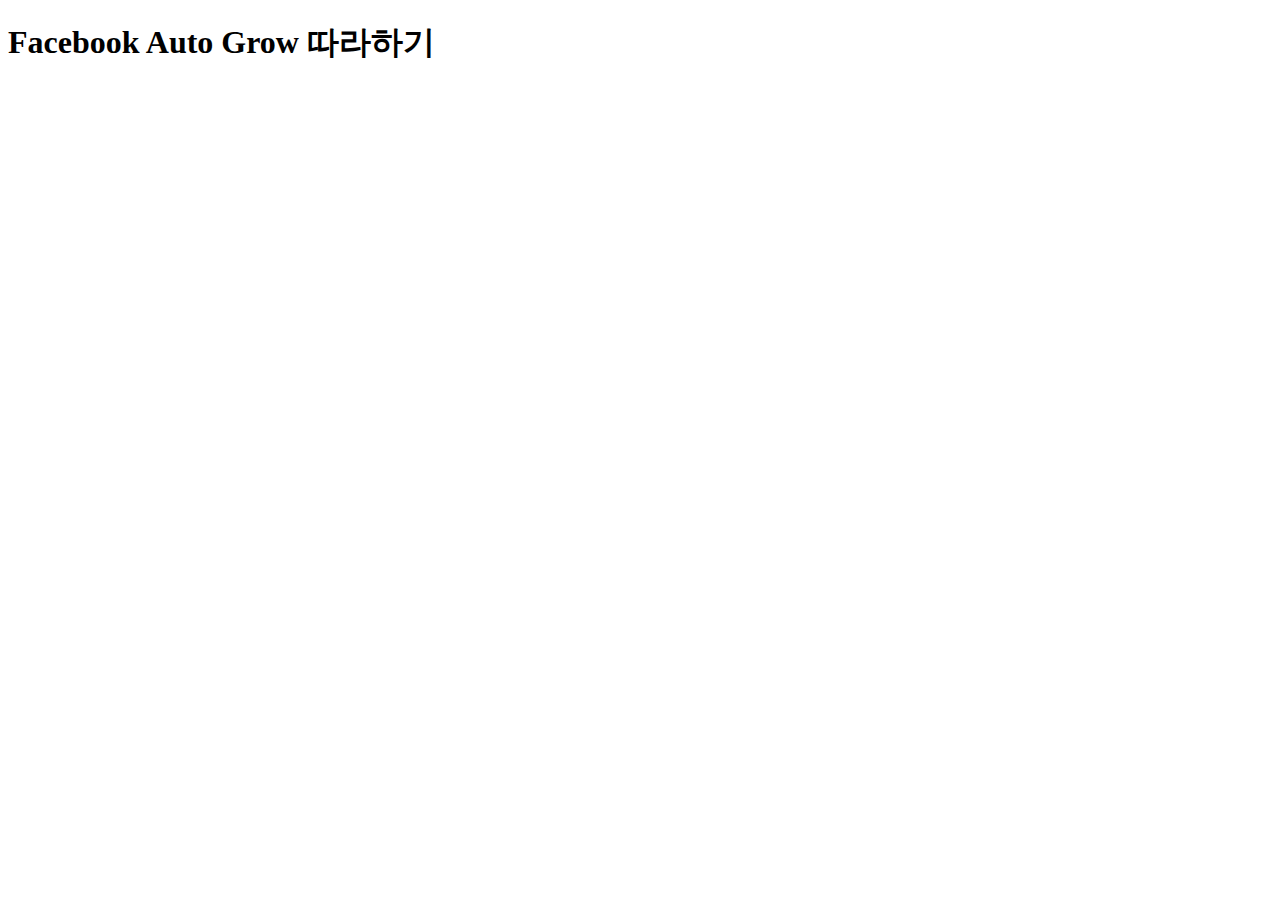
==== index.html @ ac1086bb "Facebook AutoGrow Start!" ====
<!DOCTYPE html>
<html>
<head>
	<meta http-equiv="Content-Type" content="text/html;charset=UTF-8" />
	<title>Facebook AutoGrow 따라하기</title>
	<link rel="stylesheet" href="">
</head>
<body>
	<div class="main">
		<h1>Facebook Auto Grow 따라하기</h1>
		<div class="container">
			<div class="left"></div>
			<div class="right"></div>
		</div>
	</div>
</body>
</html>
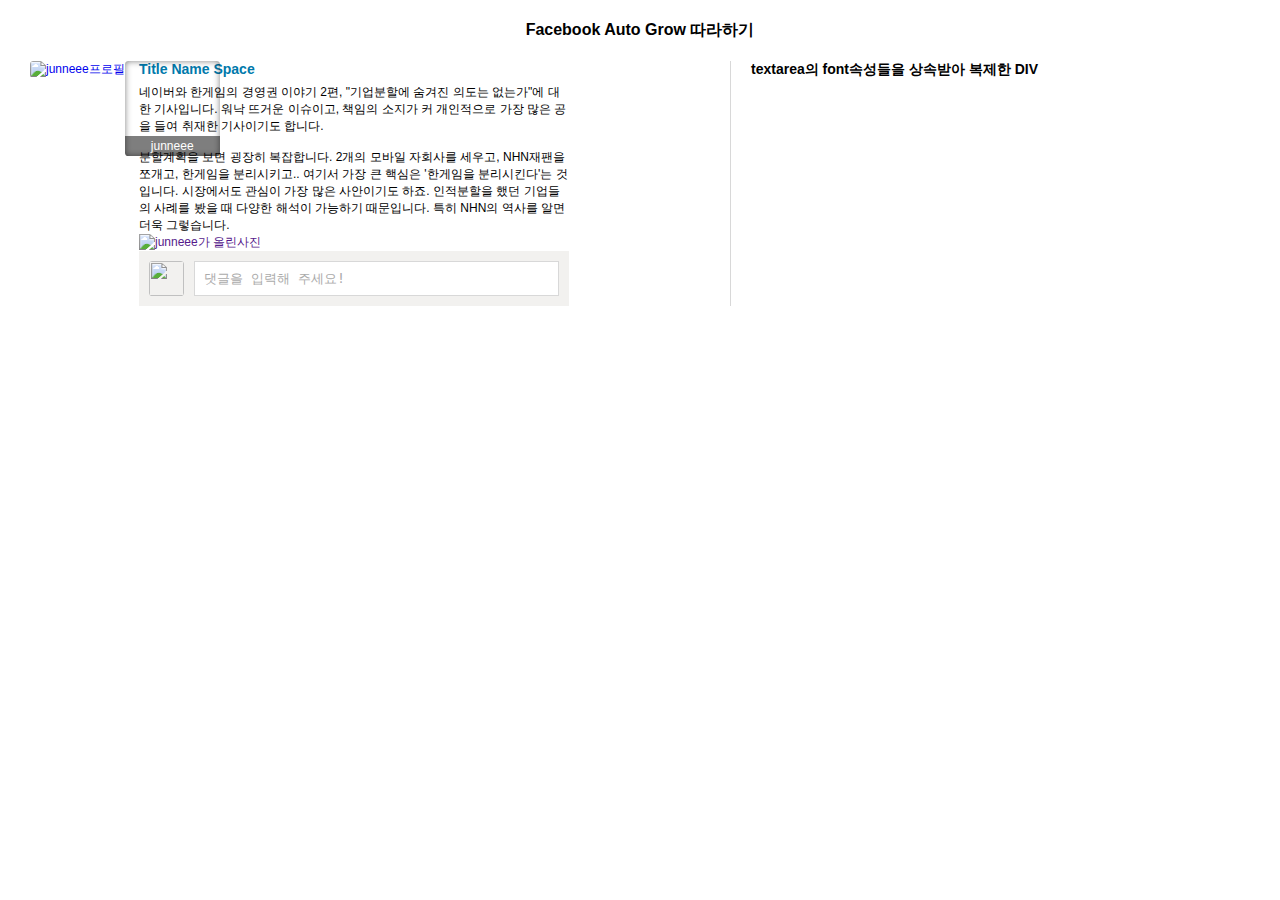
==== commit 7d97202a: "autogrow.js add, ex html add" ====
--- a/index.html
+++ b/index.html
@@ -3,15 +3,60 @@
 <head>
 	<meta http-equiv="Content-Type" content="text/html;charset=UTF-8" />
 	<title>Facebook AutoGrow 따라하기</title>
-	<link rel="stylesheet" href="">
+	<link rel="stylesheet" href="./css/autogrow.css">
 </head>
 <body>
-	<div class="main">
+	<div id="header">
 		<h1>Facebook Auto Grow 따라하기</h1>
-		<div class="container">
-			<div class="left"></div>
-			<div class="right"></div>
+	</div>
+	<div id="body">
+		<div class="wrap">
+			<div class="timeline">
+				<ul>
+					<li>
+						<div class="tl-user">
+							<a href="#">
+								<img src="http://profile.ak.fbcdn.net/hprofile-ak-prn1/c31.31.388.388/s160x160/68238_370021619759362_463969884_n.jpg" alt="junneee프로필">
+							</a>
+							<span class="shadow"></span>
+							<span class="nickname">junneee</span>
+						</div>
+						<div class="content">
+							<a href="#"><h2 class="place">Title Name Space</h2></a>
+							<div class="news-content">
+								네이버와 한게임의 경영권 이야기 2편, "기업분할에 숨겨진 의도는 없는가"에 대한 기사입니다. 워낙 뜨거운 이슈이고, 책임의 소지가 커 개인적으로 가장 많은 공을 들여 취재한 기사이기도 합니다. <br/><br/>분할계획을 보면 굉장히 복잡합니다. 2개의 모바일 자회사를 세우고, NHN재팬을 쪼개고, 한게임을 분리시키고.. 여기서 가장 큰 핵심은 '한게임을 분리시킨다'는 것입니다. 시장에서도 관심이 가장 많은 사안이기도 하죠. 인적분할을 했던 기업들의 사례를 봤을 때 다양한 해석이 가능하기 때문입니다. 특히 NHN의 역사를 알면 더욱 그렇습니다.
+							</div>
+							<div class="pic">
+								<a href=""><img src="http://pds6.egloos.com/pds/200712/01/07/e0079307_4750a94f7a54c.jpg" alt="junneee가 올린사진"></a>
+							</div>
+							<div class="reply">
+								<form action="">
+									<fieldset>
+										<div class="ibox">
+											<a href="#"><img src="http://profile.ak.fbcdn.net/hprofile-ak-prn1/c31.31.388.388/s160x160/68238_370021619759362_463969884_n.jpg" alt=""></a>
+										</div>
+										<div class="comment">
+											<div class="cbox">
+												<textarea name="" id="" cols="30" rows="10" class="txa" data-autogrow="true">댓글을 입력해 주세요!</textarea>
+											</div>
+										</div>
+									</fieldset>
+								</form>
+							</div>
+						</div>
+					</li>
+				</ul>
+			</div>
+		</div>
+		<div class="clone">
+			<h1>textarea의 font속성들을 상속받아 복제한 DIV</h1>
+			<div id="cloneArea" class="cloneArea">
+			</div>
 		</div>
 	</div>
+	<div id="footer">
+	</div>
+<script src="http://code.jquery.com/jquery-1.8.2.min.js"></script>
+<script src="./js/autogrow.js"></script>
 </body>
 </html>
--- a/css/autogrow.css
+++ b/css/autogrow.css
@@ -0,0 +1,48 @@
+body{ }
+body,form,div,p,h1,h2,h3,h4,h5,h6,dl,dt,dd,ul,ol,li,fieldset,th,td,button{margin:0;padding:0;font-family:"Apple SD Gothic Neo",Dotum,"돋움",sans-serif;font-size:12px;}
+ol,ul,dl{list-style:none;}
+form fieldset{border:0px;}
+textarea{resize:none;}
+a{text-decoration:none;}
+
+#header{text-align:center;margin-top:20px;font-size:16px;}
+#body{position:relative;margin-top:20px;}
+#footer{position:relative;}
+
+#header h1{font-size:16px;}
+
+.wrap{position:relative;width:700px;padding-left:30px;float:left;border-right:1px solid #d8d8d8;}
+
+.clone{position:relative;float:left;margin-left:20px;}
+.clone h1{font-size:14px;}
+
+.timeline{position:relative;width:100%;}
+.timeline:after{content:".";display:block;height:0px;clear:both;visibility:hidden;}
+.timeline .tl-user{position:absolute;width:95px;height:95px;}
+.timeline .tl-user img{width:95px;height:95px;border-radius:0.3em;}
+.timeline .tl-user .shadow{position:absolute;top:0;width:100%;height:100%;border-radius:0.3em;box-shadow:inset 0 0 0.5em #000;opacity:0.5;}
+.timeline .tl-user .nickname{position:absolute;height:20px;top:75px;width:100%;opacity:0.5;background-color:#000;border-radius:0 0 0.3em 0.3em;color:#FFF;text-align:center;line-height: 20px;}
+.timeline .content{margin-left:109px;width:430px;}
+.timeline ul{overflow:hidden;}
+/*.timeline li{overflow:hidden;}*/
+.timeline li:after{content:".";display:block;height:0px;clear:both;visibility:hidden;}
+.tl-user a{}
+.tl-user a img{}
+
+.content h2{font-size:14px;color:#0079ab;margin-bottom:7px;}
+.content .place{}
+.content .news-content{}
+.content .pic img{width:430px;}
+.content .reply{background-color:#f2f1ef;padding:10px 0 10px 10px;min-height: 35px;}
+.content .reply .ibox{float:left;width:45px;height:35px;}
+.content .reply .ibox img{width:35px;height:35px;border-radius:0.3em;}
+
+.content .reply .comment{padding:0 10px 0 45px;margin:0px;display:block;}
+.content .reply .comment .cbox{border:1px solid #d8d8d8;height:15px;background-color:#fff;padding:8px 9px 10px;}
+.content .reply .comment .txa{width:100%;height:15px;margin:0;border:0;padding:0;overflow:hidden;color:#aaa;line-height:18px;word-break:break-all;word-wrap:break-word;}
+
+
+
+
+
+
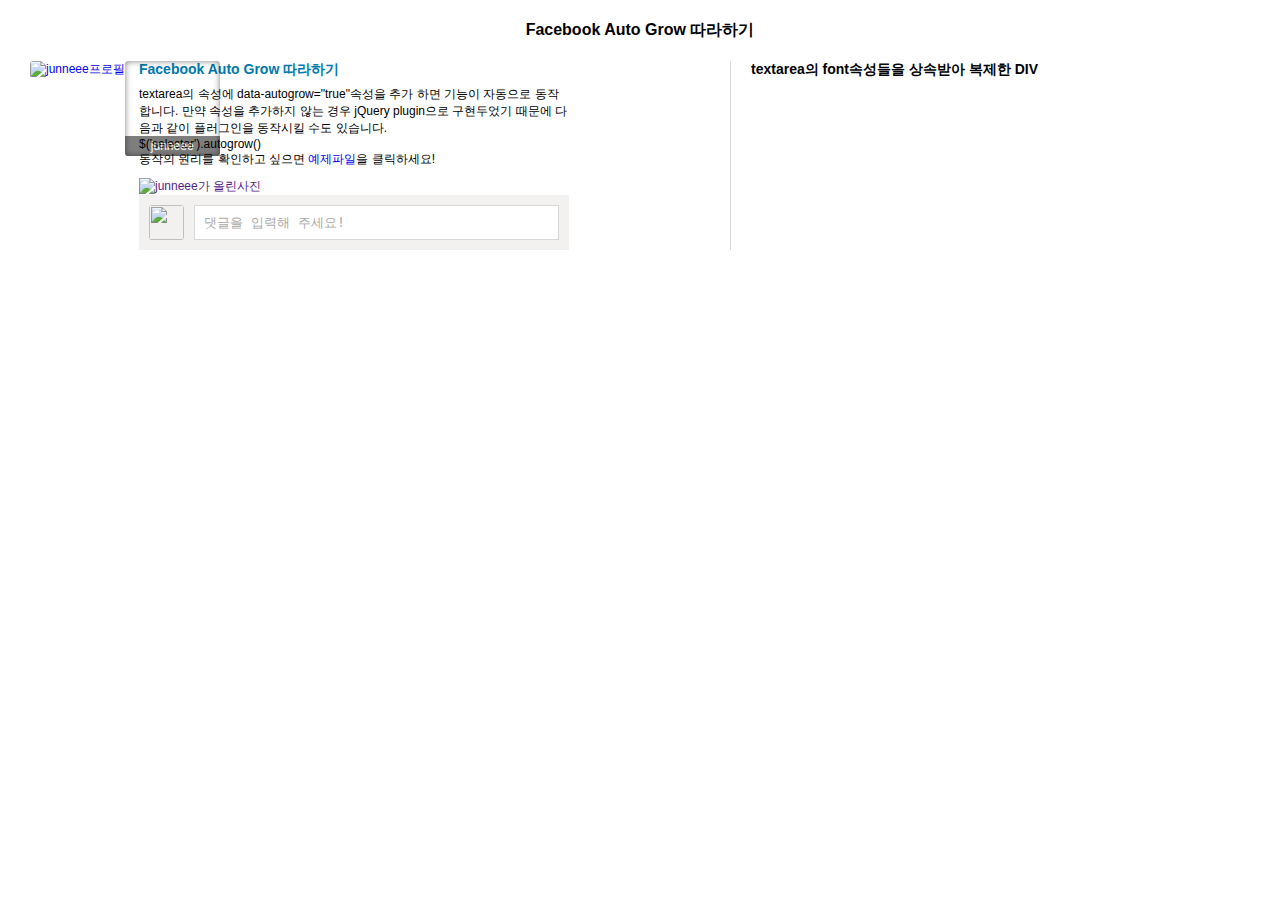
==== commit 2833aeb7: "add comments" ====
--- a/index.html
+++ b/index.html
@@ -22,9 +22,10 @@
 							<span class="nickname">junneee</span>
 						</div>
 						<div class="content">
-							<a href="#"><h2 class="place">Title Name Space</h2></a>
+							<a href="#"><h2 class="place">Facebook Auto Grow 따라하기</h2></a>
 							<div class="news-content">
-								네이버와 한게임의 경영권 이야기 2편, "기업분할에 숨겨진 의도는 없는가"에 대한 기사입니다. 워낙 뜨거운 이슈이고, 책임의 소지가 커 개인적으로 가장 많은 공을 들여 취재한 기사이기도 합니다. <br/><br/>분할계획을 보면 굉장히 복잡합니다. 2개의 모바일 자회사를 세우고, NHN재팬을 쪼개고, 한게임을 분리시키고.. 여기서 가장 큰 핵심은 '한게임을 분리시킨다'는 것입니다. 시장에서도 관심이 가장 많은 사안이기도 하죠. 인적분할을 했던 기업들의 사례를 봤을 때 다양한 해석이 가능하기 때문입니다. 특히 NHN의 역사를 알면 더욱 그렇습니다.
+								textarea의 속성에 data-autogrow="true"속성을 추가 하면 기능이 자동으로 동작합니다. 만약 속성을 추가하지 않는 경우 jQuery plugin으로 구현두었기 때문에 다음과 같이 플러그인을 동작시킬 수도 있습니다. <br/>$('selector').autogrow()<br/>
+								동작의 원리를 확인하고 싶으면 <a href="./exAutogrow.html">예제파일</a>을 클릭하세요!
 							</div>
 							<div class="pic">
 								<a href=""><img src="http://pds6.egloos.com/pds/200712/01/07/e0079307_4750a94f7a54c.jpg" alt="junneee가 올린사진"></a>
@@ -37,7 +38,7 @@
 										</div>
 										<div class="comment">
 											<div class="cbox">
-												<textarea name="" id="" cols="30" rows="10" class="txa" data-autogrow="true">댓글을 입력해 주세요!</textarea>
+												<textarea name="" id="autogrowText" cols="30" rows="10" class="txa">댓글을 입력해 주세요!</textarea>
 											</div>
 										</div>
 									</fieldset>
@@ -58,5 +59,8 @@
 	</div>
 <script src="http://code.jquery.com/jquery-1.8.2.min.js"></script>
 <script src="./js/autogrow.js"></script>
+<script>
+	$('#autogrowText').autogrow();
+</script>
 </body>
 </html>
--- a/css/autogrow.css
+++ b/css/autogrow.css
@@ -32,7 +32,7 @@
 .content h2{font-size:14px;color:#0079ab;margin-bottom:7px;}
 .content .place{}
 .content .news-content{}
-.content .pic img{width:430px;}
+.content .pic img{width:430px;margin-top:10px;}
 .content .reply{background-color:#f2f1ef;padding:10px 0 10px 10px;min-height: 35px;}
 .content .reply .ibox{float:left;width:45px;height:35px;}
 .content .reply .ibox img{width:35px;height:35px;border-radius:0.3em;}
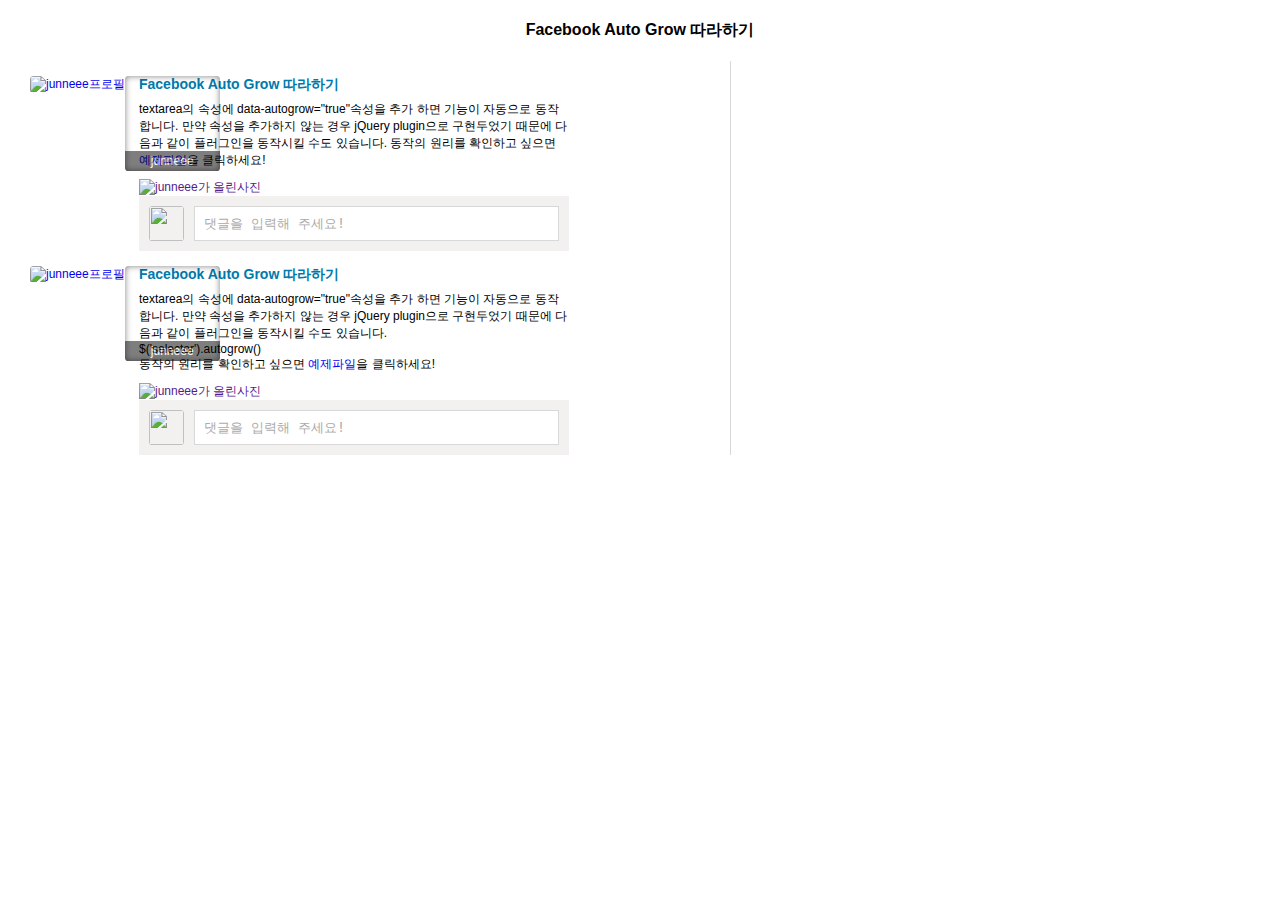
==== commit d78dc3ef: "js 파일명 변경" ====
--- a/index.html
+++ b/index.html
@@ -24,11 +24,44 @@
 						<div class="content">
 							<a href="#"><h2 class="place">Facebook Auto Grow 따라하기</h2></a>
 							<div class="news-content">
+								textarea의 속성에 data-autogrow="true"속성을 추가 하면 기능이 자동으로 동작합니다. 만약 속성을 추가하지 않는 경우 jQuery plugin으로 구현두었기 때문에 다음과 같이 플러그인을 동작시킬 수도 있습니다.
+								동작의 원리를 확인하고 싶으면 <a href="./exAutogrow.html">예제파일</a>을 클릭하세요!
+							</div>
+							<div class="pic">
+								<a href=""><img src="http://pds6.egloos.com/pds/200712/01/07/e0079307_4750a94f7a54c.jpg" alt="junneee가 올린사진"></a>
+							</div>
+							<div class="reply">
+								<form action="">
+									<fieldset>
+										<div class="ibox">
+											<a href="#"><img src="http://profile.ak.fbcdn.net/hprofile-ak-prn1/c31.31.388.388/s160x160/68238_370021619759362_463969884_n.jpg" alt=""></a>
+										</div>
+										<div class="comment">
+											<div class="cbox">
+												<textarea name="" id="" cols="30" rows="10" class="txa" data-autogrow="true">댓글을 입력해 주세요!</textarea>
+											</div>
+										</div>
+									</fieldset>
+								</form>
+							</div>
+						</div>
+					</li>
+					<li>
+						<div class="tl-user">
+							<a href="#">
+								<img src="http://profile.ak.fbcdn.net/hprofile-ak-prn1/c31.31.388.388/s160x160/68238_370021619759362_463969884_n.jpg" alt="junneee프로필">
+							</a>
+							<span class="shadow"></span>
+							<span class="nickname">junneee</span>
+						</div>
+						<div class="content">
+							<a href="#"><h2 class="place">Facebook Auto Grow 따라하기</h2></a>
+							<div class="news-content">
 								textarea의 속성에 data-autogrow="true"속성을 추가 하면 기능이 자동으로 동작합니다. 만약 속성을 추가하지 않는 경우 jQuery plugin으로 구현두었기 때문에 다음과 같이 플러그인을 동작시킬 수도 있습니다. <br/>$('selector').autogrow()<br/>
 								동작의 원리를 확인하고 싶으면 <a href="./exAutogrow.html">예제파일</a>을 클릭하세요!
 							</div>
 							<div class="pic">
-								<a href=""><img src="http://pds6.egloos.com/pds/200712/01/07/e0079307_4750a94f7a54c.jpg" alt="junneee가 올린사진"></a>
+								<a href=""><img src="http://f0.bcbits.com/z/30/47/3047861136-1.jpg" alt="junneee가 올린사진"></a>
 							</div>
 							<div class="reply">
 								<form action="">
@@ -45,20 +78,15 @@
 								</form>
 							</div>
 						</div>
-					</li>
+					</li>					
 				</ul>
-			</div>
-		</div>
-		<div class="clone">
-			<h1>textarea의 font속성들을 상속받아 복제한 DIV</h1>
-			<div id="cloneArea" class="cloneArea">
 			</div>
 		</div>
 	</div>
 	<div id="footer">
 	</div>
 <script src="http://code.jquery.com/jquery-1.8.2.min.js"></script>
-<script src="./js/autogrow.js"></script>
+<script src="./js/autogrow-1.0.0.js"></script>
 <script>
 	$('#autogrowText').autogrow();
 </script>
--- a/css/autogrow.css
+++ b/css/autogrow.css
@@ -17,6 +17,7 @@
 .clone h1{font-size:14px;}
 
 .timeline{position:relative;width:100%;}
+.timeline li{margin-top:15px;}
 .timeline:after{content:".";display:block;height:0px;clear:both;visibility:hidden;}
 .timeline .tl-user{position:absolute;width:95px;height:95px;}
 .timeline .tl-user img{width:95px;height:95px;border-radius:0.3em;}
